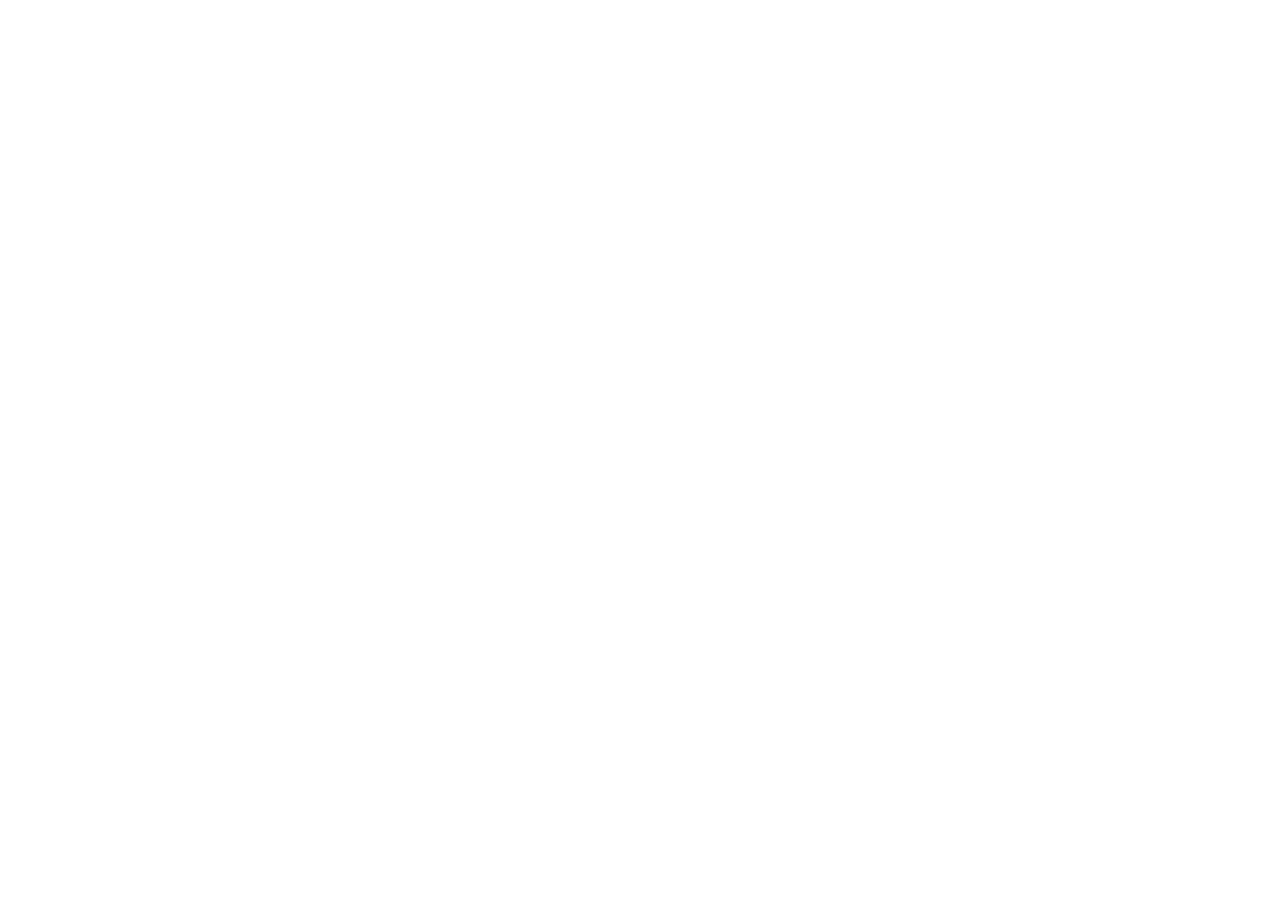
==== index.html @ 8d06d5f8 "add start files" ====
<!DOCTYPE html>
<html lang="en">
<head>
    <meta charset="UTF-8">
    <meta http-equiv="X-UA-Compatible" content="IE=edge">
    <meta name="viewport" content="width=device-width, initial-scale=1.0">
    <title>Document</title>
</head>
<body>
    
</body>
</html>
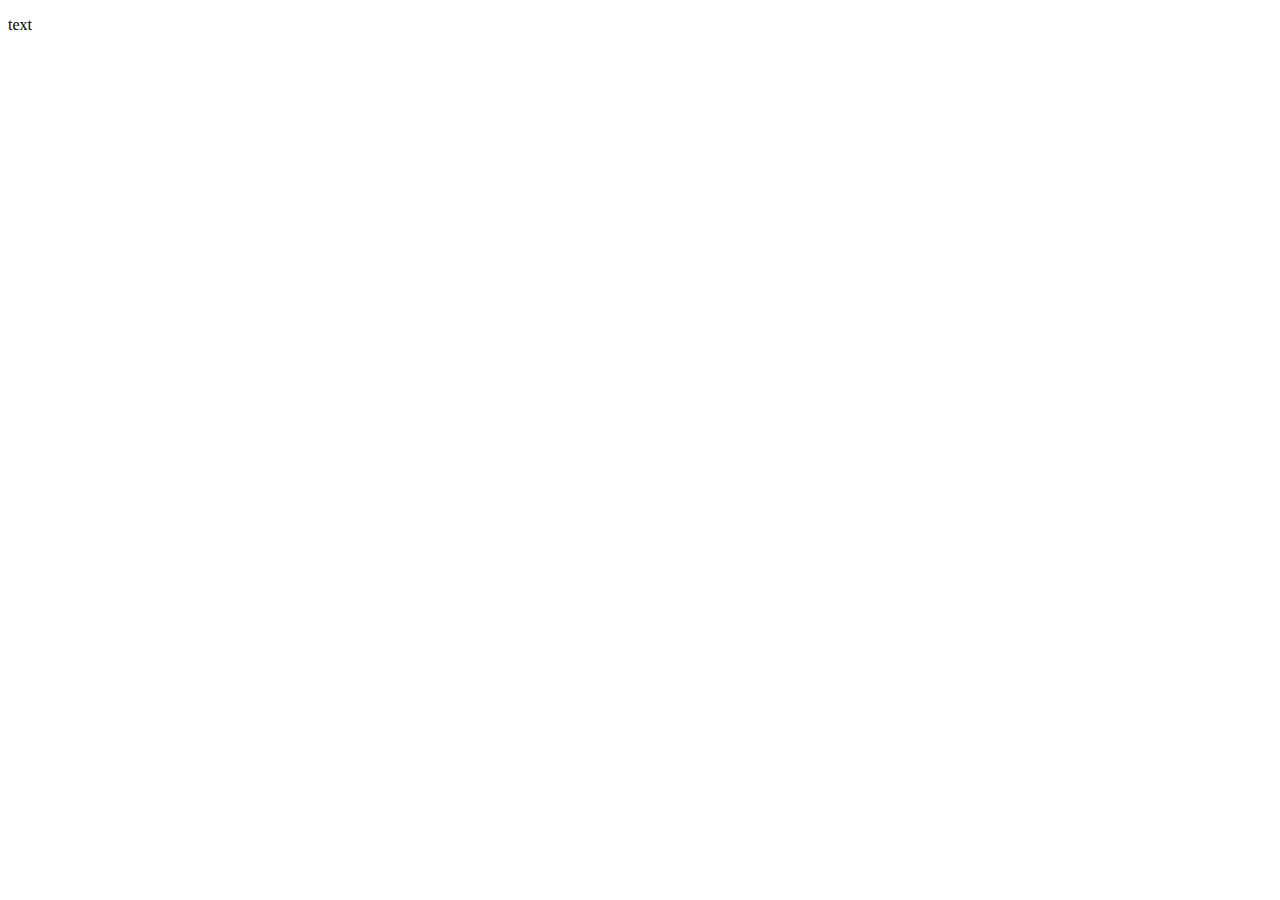
==== commit c056d94f: "start" ====
--- a/index.html
+++ b/index.html
@@ -1,12 +1,27 @@
 <!DOCTYPE html>
 <html lang="en">
-<head>
-    <meta charset="UTF-8">
-    <meta http-equiv="X-UA-Compatible" content="IE=edge">
-    <meta name="viewport" content="width=device-width, initial-scale=1.0">
+  <head>
+    <meta charset="UTF-8" />
+    <meta http-equiv="X-UA-Compatible" content="IE=edge" />
+    <meta name="viewport" content="width=device-width, initial-scale=1.0" />
+    <link
+      href="https://cdn.jsdelivr.net/npm/bootstrap@5.2.3/dist/css/bootstrap.min.css"
+      rel="stylesheet"
+      integrity="sha384-rbsA2VBKQhggwzxH7pPCaAqO46MgnOM80zW1RWuH61DGLwZJEdK2Kadq2F9CUG65"
+      crossorigin="anonymous"
+    />
     <title>Document</title>
-</head>
-<body>
-    
-</body>
-</html>+  </head>
+  <body>
+
+
+
+
+<p>text</p>
+    <script
+      src="https://cdn.jsdelivr.net/npm/bootstrap@5.2.3/dist/js/bootstrap.bundle.min.js"
+      integrity="sha384-kenU1KFdBIe4zVF0s0G1M5b4hcpxyD9F7jL+jjXkk+Q2h455rYXK/7HAuoJl+0I4"
+      crossorigin="anonymous"
+    ></script>
+  </body>
+</html>
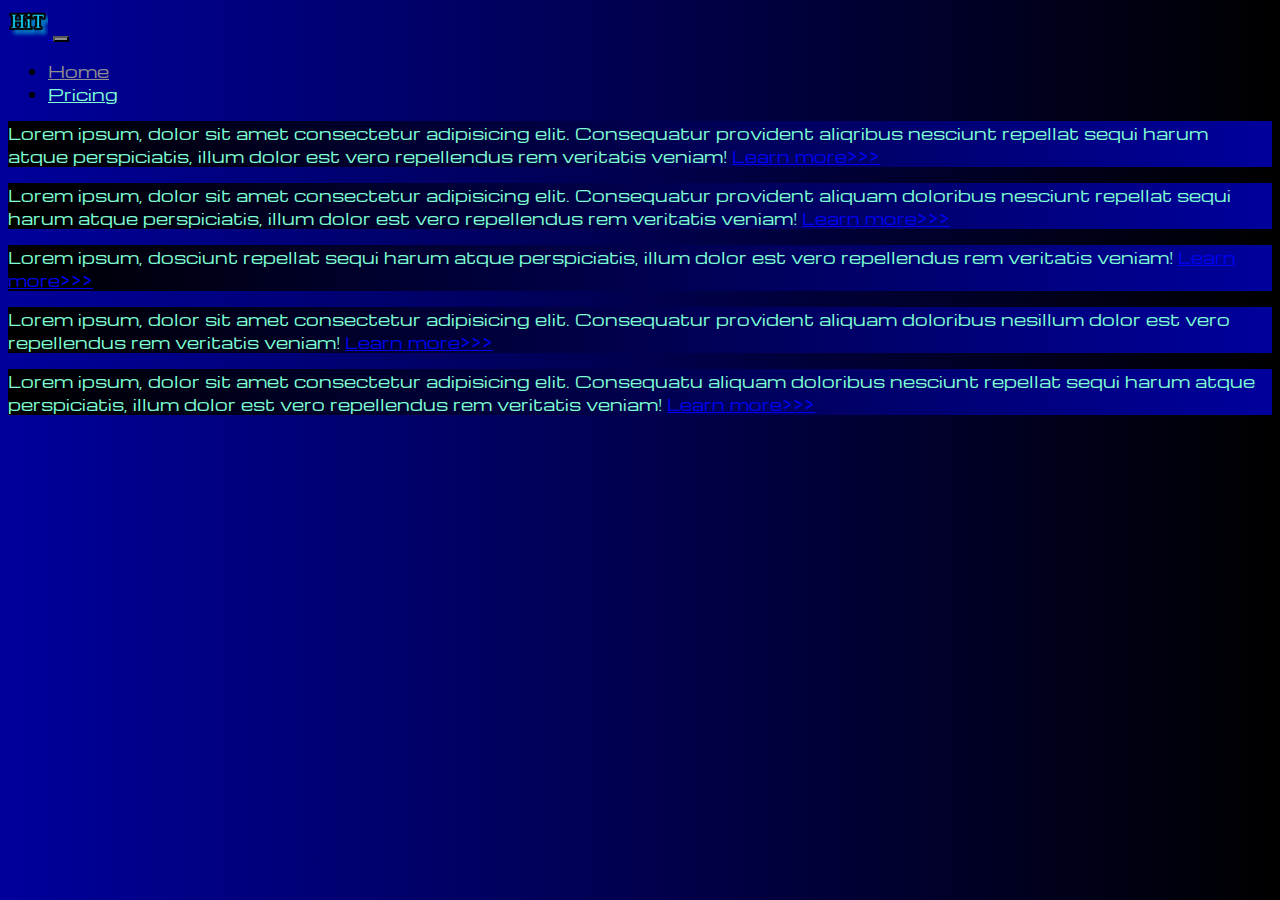
==== commit 2c1b60cd: "pricing full" ====
--- a/index.html
+++ b/index.html
@@ -10,14 +10,105 @@
       integrity="sha384-rbsA2VBKQhggwzxH7pPCaAqO46MgnOM80zW1RWuH61DGLwZJEdK2Kadq2F9CUG65"
       crossorigin="anonymous"
     />
-    <title>Document</title>
+    <link rel="stylesheet" href="./source/styles/mycss.css" />
+    <title>Home</title>
   </head>
   <body>
+    <header>
+      <nav class="navbar navbar-expand-lg bg-dark">
+        <div class="container-fluid">
+          <a class="navbar-brand" href="./index.html">
+            <img src="./source/images/logo.png" alt="logo" />
+          </a>
+          <button
+            class="navbar-toggler"
+            type="button"
+            data-bs-toggle="collapse"
+            data-bs-target="#navbarNav"
+            aria-controls="navbarNav"
+            aria-expanded="false"
+            aria-label="Toggle navigation"
+          >
+            <span class="navbar-toggler-icon"></span>
+          </button>
+          <div class="collapse navbar-collapse" id="navbarNav">
+            <ul class="navbar-nav">
+              <li class="nav-item">
+                <a
+                  class="nav-link active"
+                  aria-current="page"
+                  href="./index.html"
+                  >Home</a
+                >
+              </li>
 
+              <li class="nav-item">
+                <a class="nav-link" href="./pricing.html">Pricing</a>
+              </li>
+            </ul>
+          </div>
+        </div>
+      </nav>
+    </header>
 
+    <section>
+      <div class="container-fluid mt-4">
+        <div class="row">
+          <div class="col-lg-1"></div>
 
+          <div class="col-lg-8 col-md-12">
+            <div class="row"></div>
+          </div>
 
-<p>text</p>
+          <div class="col-lg-3 col-md-12">
+            <div class="row px-2">
+              <div class="col-lg-12 sidebar my-4">
+                <p>
+                  Lorem ipsum, dolor sit amet consectetur adipisicing elit.
+                  Consequatur provident aliqribus nesciunt repellat sequi harum
+                  atque perspiciatis, illum dolor est vero repellendus rem
+                  veritatis veniam! <a href="#">Learn more>>></a>
+                </p>
+              </div>
+              <div class="col-lg-12 sidebar my-4">
+                <p>
+                  Lorem ipsum, dolor sit amet consectetur adipisicing elit.
+                  Consequatur provident aliquam doloribus nesciunt repellat
+                  sequi harum atque perspiciatis, illum dolor est vero
+                  repellendus rem veritatis veniam!
+                  <a href="#">Learn more>>></a>
+                </p>
+              </div>
+              <div class="col-lg-12 sidebar my-4">
+                <p>
+                  Lorem ipsum, dosciunt repellat sequi harum atque perspiciatis,
+                  illum dolor est vero repellendus rem veritatis veniam!
+                  <a href="#">Learn more>>></a>
+                </p>
+              </div>
+              <div class="col-lg-12 sidebar my-4">
+                <p>
+                  Lorem ipsum, dolor sit amet consectetur adipisicing elit.
+                  Consequatur provident aliquam doloribus nesillum dolor est
+                  vero repellendus rem veritatis veniam!
+                  <a href="#">Learn more>>></a>
+                </p>
+              </div>
+              <div class="col-lg-12 sidebar my-4">
+                <p>
+                  Lorem ipsum, dolor sit amet consectetur adipisicing elit.
+                  Consequatu aliquam doloribus nesciunt repellat sequi harum
+                  atque perspiciatis, illum dolor est vero repellendus rem
+                  veritatis veniam! <a href="#">Learn more>>></a>
+                </p>
+              </div>
+            </div>
+          </div>
+        </div>
+      </div>
+    </section>
+
+    <footer></footer>
     <script
       src="https://cdn.jsdelivr.net/npm/bootstrap@5.2.3/dist/js/bootstrap.bundle.min.js"
       integrity="sha384-kenU1KFdBIe4zVF0s0G1M5b4hcpxyD9F7jL+jjXkk+Q2h455rYXK/7HAuoJl+0I4"
--- a/source/styles/mycss.css
+++ b/source/styles/mycss.css
@@ -0,0 +1,37 @@
+@import url('https://fonts.googleapis.com/css?family=Michroma&display=swap');
+
+body {
+    font-family: Michroma, serif;
+    background: linear-gradient(90deg, #00009c 0%, #000000 100%);
+}
+
+.nav-link {
+    color: aquamarine;
+}
+
+.navbar-nav .nav-link.active {
+    color: rgb(143, 142, 142);
+}
+
+.navbar-brand img {
+    width: 40px;
+}
+
+.navbar-toggler {
+    background-color: rgb(143, 142, 142);
+}
+
+.sidebar {
+    color: aquamarine;
+    background: linear-gradient(270deg, #00009c 0%, #000000 100%);
+}
+
+.card {
+    background: linear-gradient(270deg, #00009c 0%, #000000 100%);
+    
+}
+
+.card a{
+    text-decoration: none;
+    color: aquamarine;
+}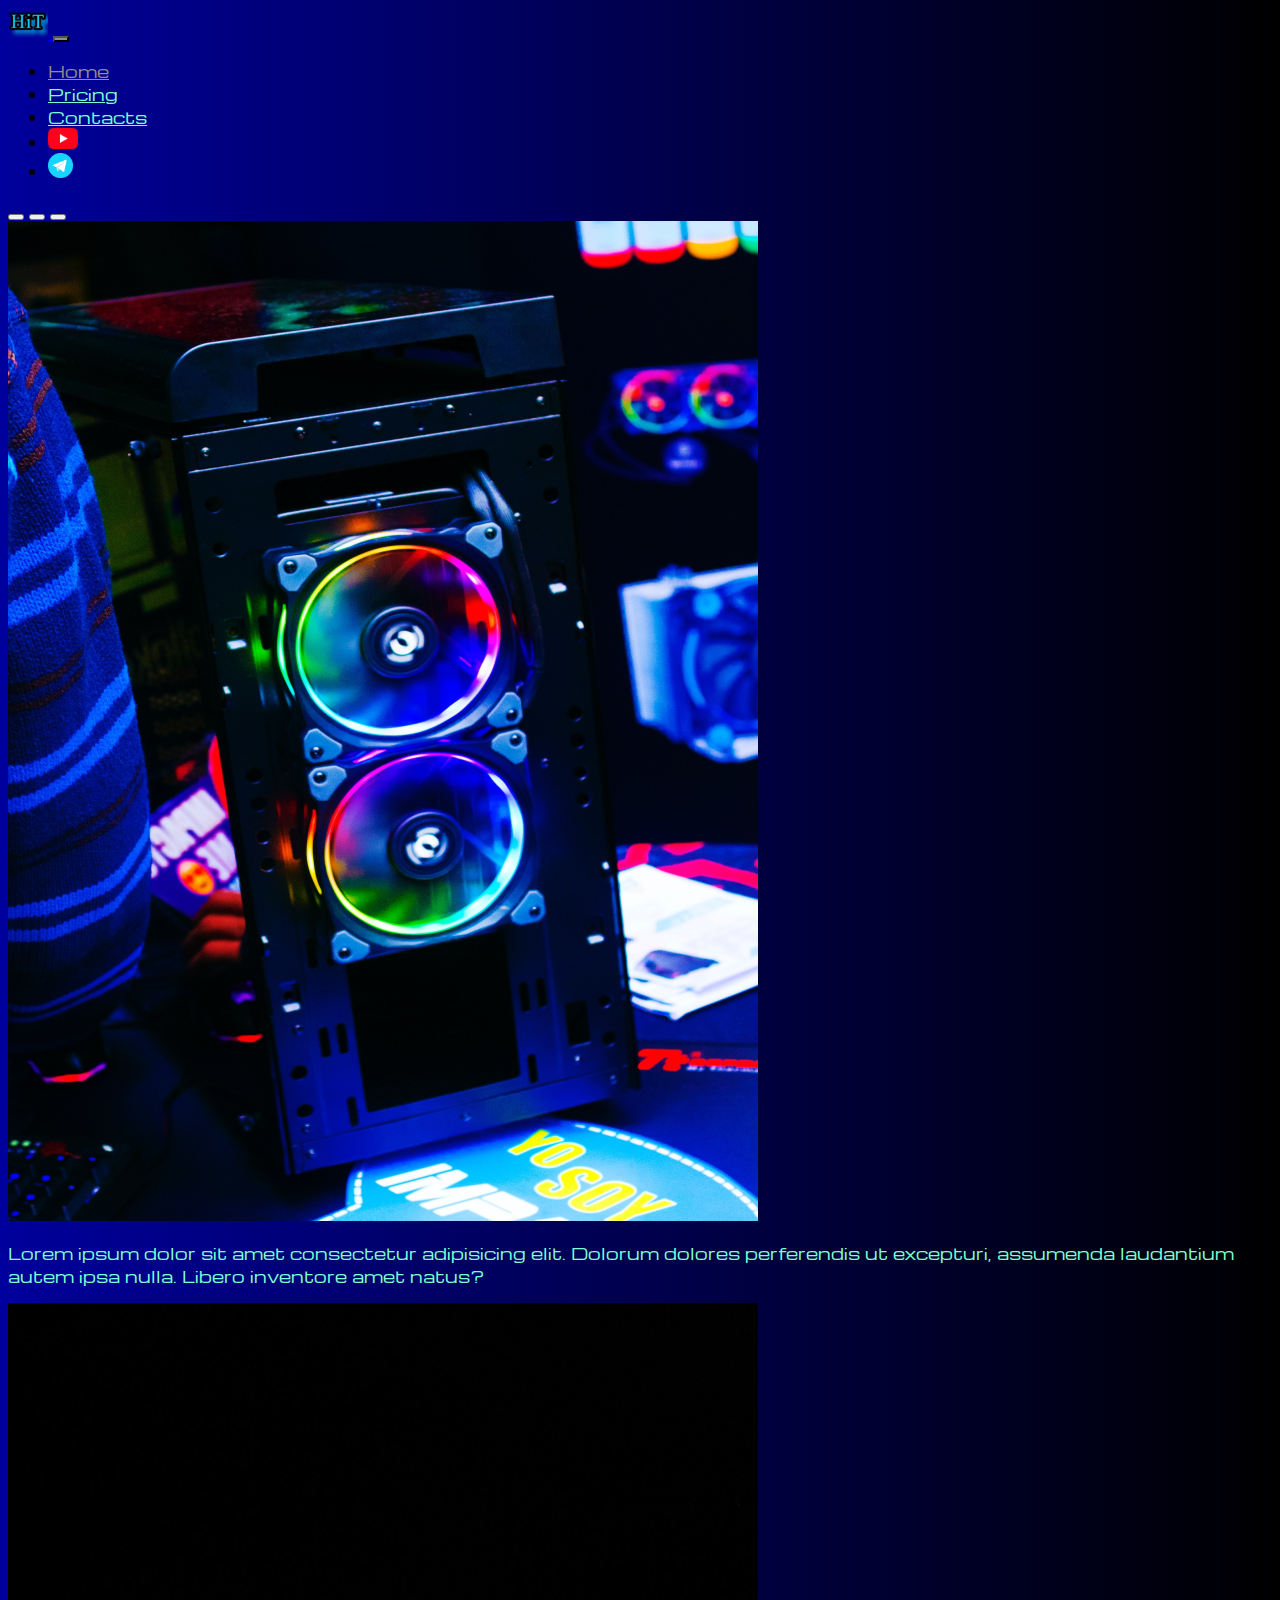
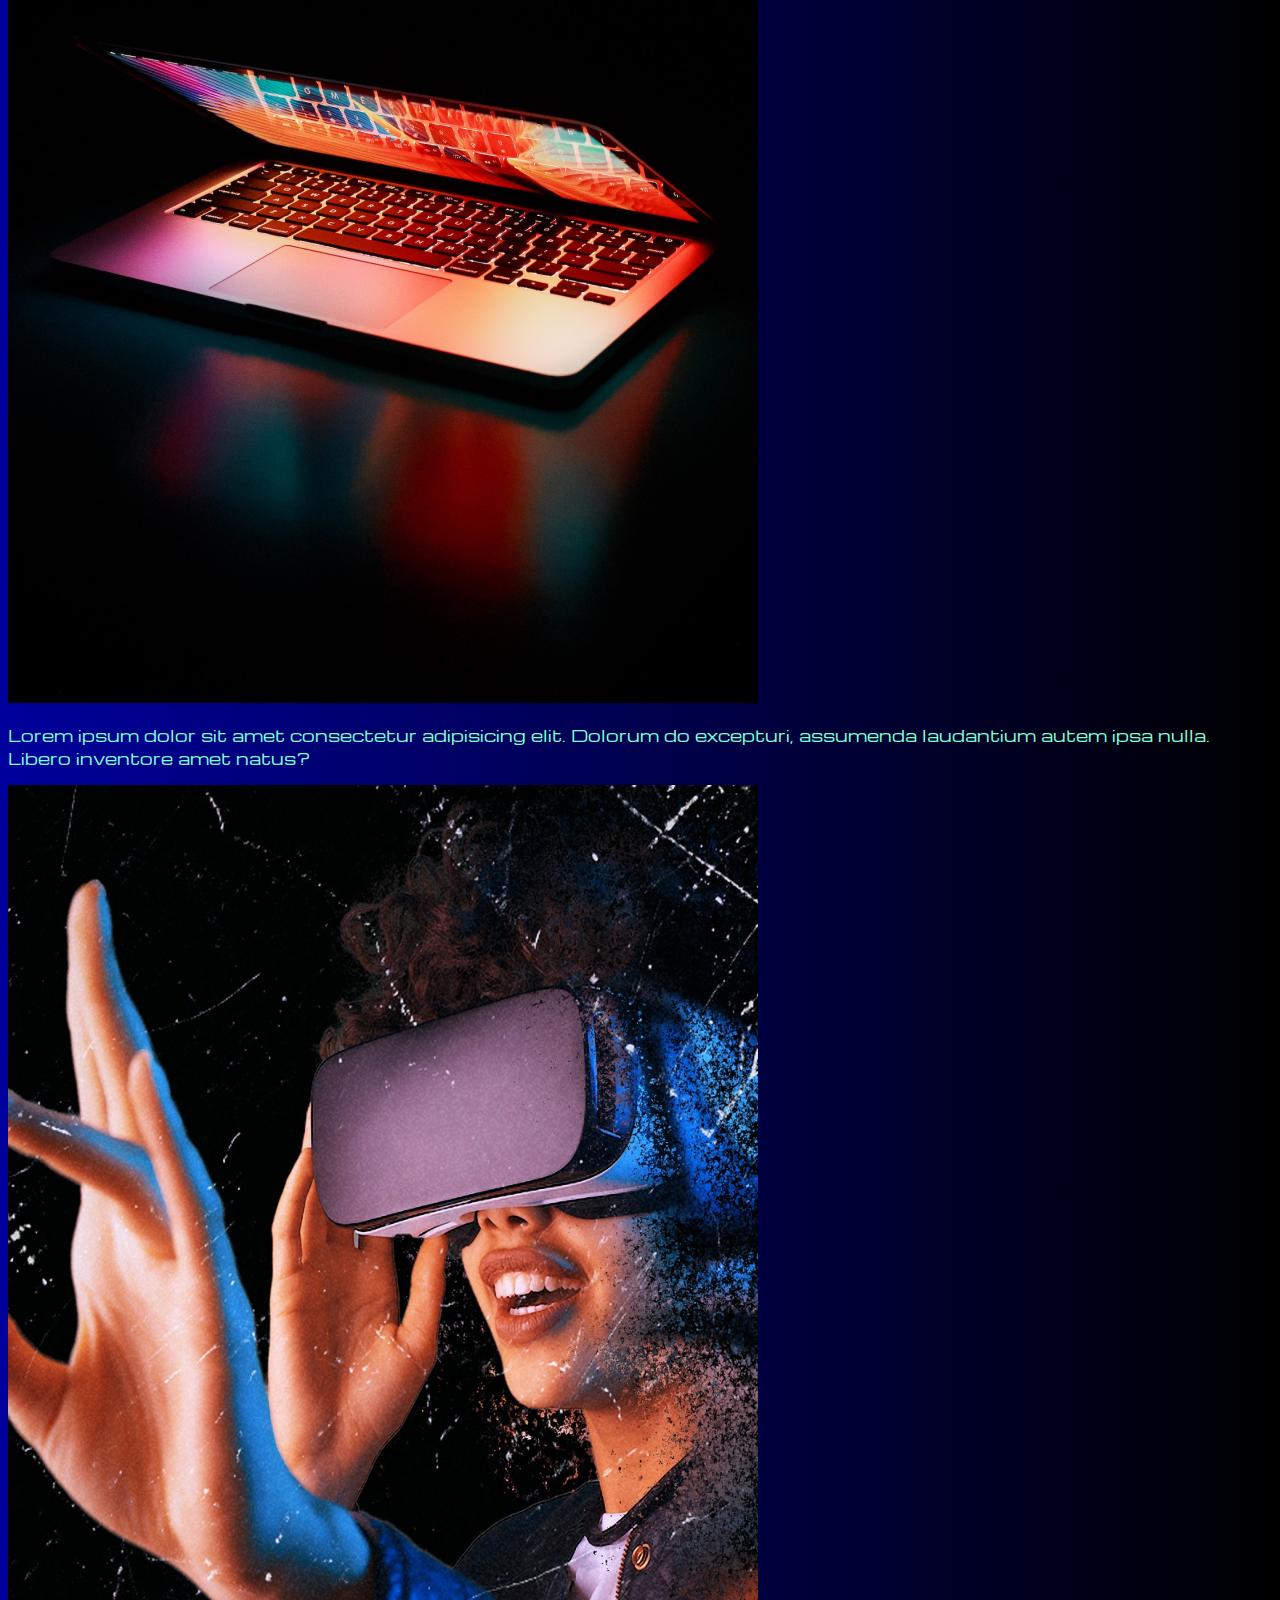
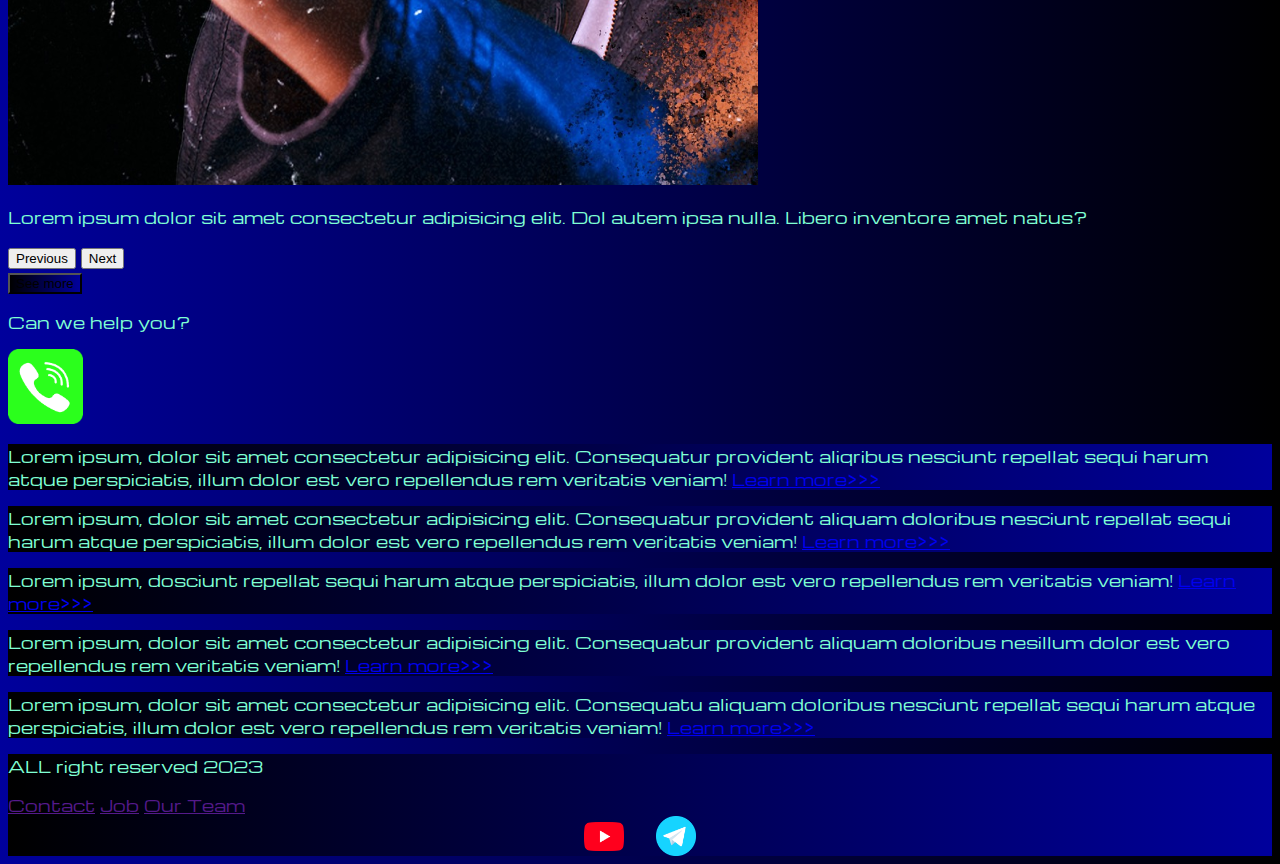
==== commit 9f744585: "done" ====
--- a/index.html
+++ b/index.html
@@ -11,8 +11,28 @@
       crossorigin="anonymous"
     />
     <link rel="stylesheet" href="./source/styles/mycss.css" />
-    <title>Home</title>
+    <link
+      rel="apple-touch-icon"
+      sizes="180x180"
+      href="./source/files/favicon_io/apple-touch-icon.png"
+    />
+    <link
+      rel="icon"
+      type="image/png"
+      sizes="32x32"
+      href="./source/files/favicon_io/favicon-32x32.png"
+    />
+    <link
+      rel="icon"
+      type="image/png"
+      sizes="16x16"
+      href="./source/files/favicon_io/favicon-16x16.png"
+    />
+    <link rel="manifest" href="./source/files/favicon_io/site.webmanifest" />
+
+    <title>HiT</title>
   </head>
+
   <body>
     <header>
       <nav class="navbar navbar-expand-lg bg-dark">
@@ -45,6 +65,27 @@
               <li class="nav-item">
                 <a class="nav-link" href="./pricing.html">Pricing</a>
               </li>
+              <li class="nav-item">
+                <a class="nav-link" href="#">Contacts</a>
+              </li>
+              <li class="nav-item">
+                <a class="nav-link" href="#">
+                  <img
+                    style="width: 30px"
+                    src="./source/images/yt.png"
+                    alt=""
+                  />
+                </a>
+              </li>
+              <li class="nav-item">
+                <a class="nav-link" href="#">
+                  <img
+                    style="width: 25px"
+                    src="./source/images/tg.png"
+                    alt=""
+                  />
+                </a>
+              </li>
             </ul>
           </div>
         </div>
@@ -57,7 +98,145 @@
           <div class="col-lg-1"></div>
 
           <div class="col-lg-8 col-md-12">
-            <div class="row"></div>
+            <div class="row">
+              <div
+                id="carouselExampleIndicators"
+                class="carousel slide"
+                data-bs-ride="true"
+              >
+                <div class="carousel-indicators">
+                  <button
+                    type="button"
+                    data-bs-target="#carouselExampleIndicators"
+                    data-bs-slide-to="0"
+                    class="active"
+                    aria-current="true"
+                    aria-label="Slide 1"
+                  ></button>
+                  <button
+                    type="button"
+                    data-bs-target="#carouselExampleIndicators"
+                    data-bs-slide-to="1"
+                    aria-label="Slide 2"
+                  ></button>
+                  <button
+                    type="button"
+                    data-bs-target="#carouselExampleIndicators"
+                    data-bs-slide-to="2"
+                    aria-label="Slide 3"
+                  ></button>
+                </div>
+                <div class="carousel-inner">
+                  <div class="carousel-item active">
+                    <div class="d-block w-100">
+                      <div class="row">
+                        <div class="col-lg-6 col-md-6">
+                          <img
+                            src="./source/images/gaming pc.png"
+                            class="w-100"
+                            alt=""
+                          />
+                        </div>
+                        <div class="col-lg-6 col-md-6 slide-text">
+                          <p>
+                            Lorem ipsum dolor sit amet consectetur adipisicing
+                            elit. Dolorum dolores perferendis ut excepturi,
+                            assumenda laudantium autem ipsa nulla. Libero
+                            inventore amet natus?
+                          </p>
+                        </div>
+                      </div>
+                    </div>
+                  </div>
+                  <div class="carousel-item">
+                    <div class="d-block w-100">
+                      <div class="row">
+                        <div class="col-lg-6 col-md-6t">
+                          <img
+                            src="./source/images/laptop.png"
+                            class="w-100"
+                            alt=""
+                          />
+                        </div>
+                        <div class="col-lg-6 col-md-6 slide-text">
+                          <p>
+                            Lorem ipsum dolor sit amet consectetur adipisicing
+                            elit. Dolorum do excepturi, assumenda laudantium
+                            autem ipsa nulla. Libero inventore amet natus?
+                          </p>
+                        </div>
+                      </div>
+                    </div>
+                  </div>
+                  <div class="carousel-item">
+                    <div class="d-block w-100">
+                      <div class="row">
+                        <div class="col-lg-6 col-md-6t">
+                          <img
+                            src="./source/images/vr.png"
+                            class="w-100"
+                            alt=""
+                          />
+                        </div>
+                        <div class="col-lg-6 col-md-6 slide-text">
+                          <p>
+                            Lorem ipsum dolor sit amet consectetur adipisicing
+                            elit. Dol autem ipsa nulla. Libero inventore amet
+                            natus?
+                          </p>
+                        </div>
+                      </div>
+                    </div>
+                  </div>
+                </div>
+                <button
+                  class="carousel-control-prev"
+                  type="button"
+                  data-bs-target="#carouselExampleIndicators"
+                  data-bs-slide="prev"
+                >
+                  <span
+                    class="carousel-control-prev-icon"
+                    aria-hidden="true"
+                  ></span>
+                  <span class="visually-hidden">Previous</span>
+                </button>
+                <button
+                  class="carousel-control-next"
+                  type="button"
+                  data-bs-target="#carouselExampleIndicators"
+                  data-bs-slide="next"
+                >
+                  <span
+                    class="carousel-control-next-icon"
+                    aria-hidden="true"
+                  ></span>
+                  <span class="visually-hidden">Next</span>
+                </button>
+              </div>
+
+              <div class="col-lg-12 col-md-12 text-center mt-4">
+                <button
+                  type="button"
+                  class="btn btn-outline-primary btn-lg my-4"
+                >
+                  See more
+                </button>
+              </div>
+
+              <div class="col-lg-12 col-md-12 text-center mt-4">
+                <p>Can we help you?</p>
+              </div>
+
+              <div class="col-lg-12 col-md-12 text-center">
+                <img
+                  class="call-anim"
+                  style="width: 75px"
+                  src="./source/images/phone.png"
+                  alt=""
+                />
+              </div>
+            </div>
           </div>
 
           <div class="col-lg-3 col-md-12">
@@ -108,7 +287,32 @@
       </div>
     </section>
 
-    <footer></footer>
+    <footer class="mt-4">
+      <div class="container-fluid">
+        <div class="row">
+          <div class="col-lg-4 col-md-12 footer-text text-center">
+            <p>ALL right reserved 2023</p>
+          </div>
+          <div class="col-lg-4 col-md-12 footer-text text-center">
+            <a href="">Contact</a>
+            <a href="">Job</a>
+            <a href="">Our Team</a>
+          </div>
+          <div class="col-lg-4 col-md-12 media-links">
+            <img
+              style="width: 40px; margin-inline: 1em"
+              src="./source/images/yt.png"
+              alt=""
+            />
+            <img
+              style="width: 40px; margin-inline: 1em"
+              src="./source/images/tg.png"
+              alt=""
+            />
+          </div>
+        </div>
+      </div>
+    </footer>
     <script
       src="https://cdn.jsdelivr.net/npm/bootstrap@5.2.3/dist/js/bootstrap.bundle.min.js"
       integrity="sha384-kenU1KFdBIe4zVF0s0G1M5b4hcpxyD9F7jL+jjXkk+Q2h455rYXK/7HAuoJl+0I4"
--- a/source/styles/mycss.css
+++ b/source/styles/mycss.css
@@ -1,37 +1,97 @@
-@import url('https://fonts.googleapis.com/css?family=Michroma&display=swap');
+@import url("https://fonts.googleapis.com/css?family=Michroma&display=swap");
 
 body {
-    font-family: Michroma, serif;
-    background: linear-gradient(90deg, #00009c 0%, #000000 100%);
+  font-family: Michroma, serif;
+  background: linear-gradient(90deg, #00009c 0%, #000000 100%);
+}
+
+p {
+    color: aquamarine;
 }
 
 .nav-link {
-    color: aquamarine;
+  color: aquamarine;
 }
 
 .navbar-nav .nav-link.active {
-    color: rgb(143, 142, 142);
+  color: rgb(143, 142, 142);
 }
 
 .navbar-brand img {
-    width: 40px;
+  width: 40px;
 }
 
 .navbar-toggler {
-    background-color: rgb(143, 142, 142);
+  background-color: rgb(143, 142, 142);
 }
 
 .sidebar {
-    color: aquamarine;
-    background: linear-gradient(270deg, #00009c 0%, #000000 100%);
+  color: aquamarine;
+  background: linear-gradient(270deg, #00009c 0%, #000000 100%);
 }
 
 .card {
-    background: linear-gradient(270deg, #00009c 0%, #000000 100%);
-    
+  background: linear-gradient(270deg, #00009c 0%, #000000 100%);
 }
 
-.card a{
-    text-decoration: none;
-    color: aquamarine;
-}+.card a {
+  text-decoration: none;
+  color: aquamarine;
+}
+
+.slide-text,
+.footer-text {
+  color: aquamarine;
+  margin: auto;
+}
+
+footer,
+.btn-outline-primary {
+  background: linear-gradient(270deg, #00009c 0%, #000000 100%);
+}
+
+.media-links {
+  display: flex;
+  justify-content: center;
+  align-items: center;
+}
+
+.call-anim {
+    animation: myAnim 3s ease 0s infinite normal forwards;
+}
+
+@keyframes myAnim {
+	0%,
+	100% {
+		transform: translateX(0%);
+		transform-origin: 50% 50%;
+	}
+
+	15% {
+		transform: translateX(-30px) rotate(-6deg);
+	}
+
+	30% {
+		transform: translateX(15px) rotate(6deg);
+	}
+
+	45% {
+		transform: translateX(-15px) rotate(-3.6deg);
+	}
+
+	60% {
+		transform: translateX(9px) rotate(2.4deg);
+	}
+
+	75% {
+		transform: translateX(-6px) rotate(-1.2deg);
+	}
+}
+
+@media (max-width: 755px) {
+  .carousel-indicators {
+    display: none;
+  }
+}
+
+
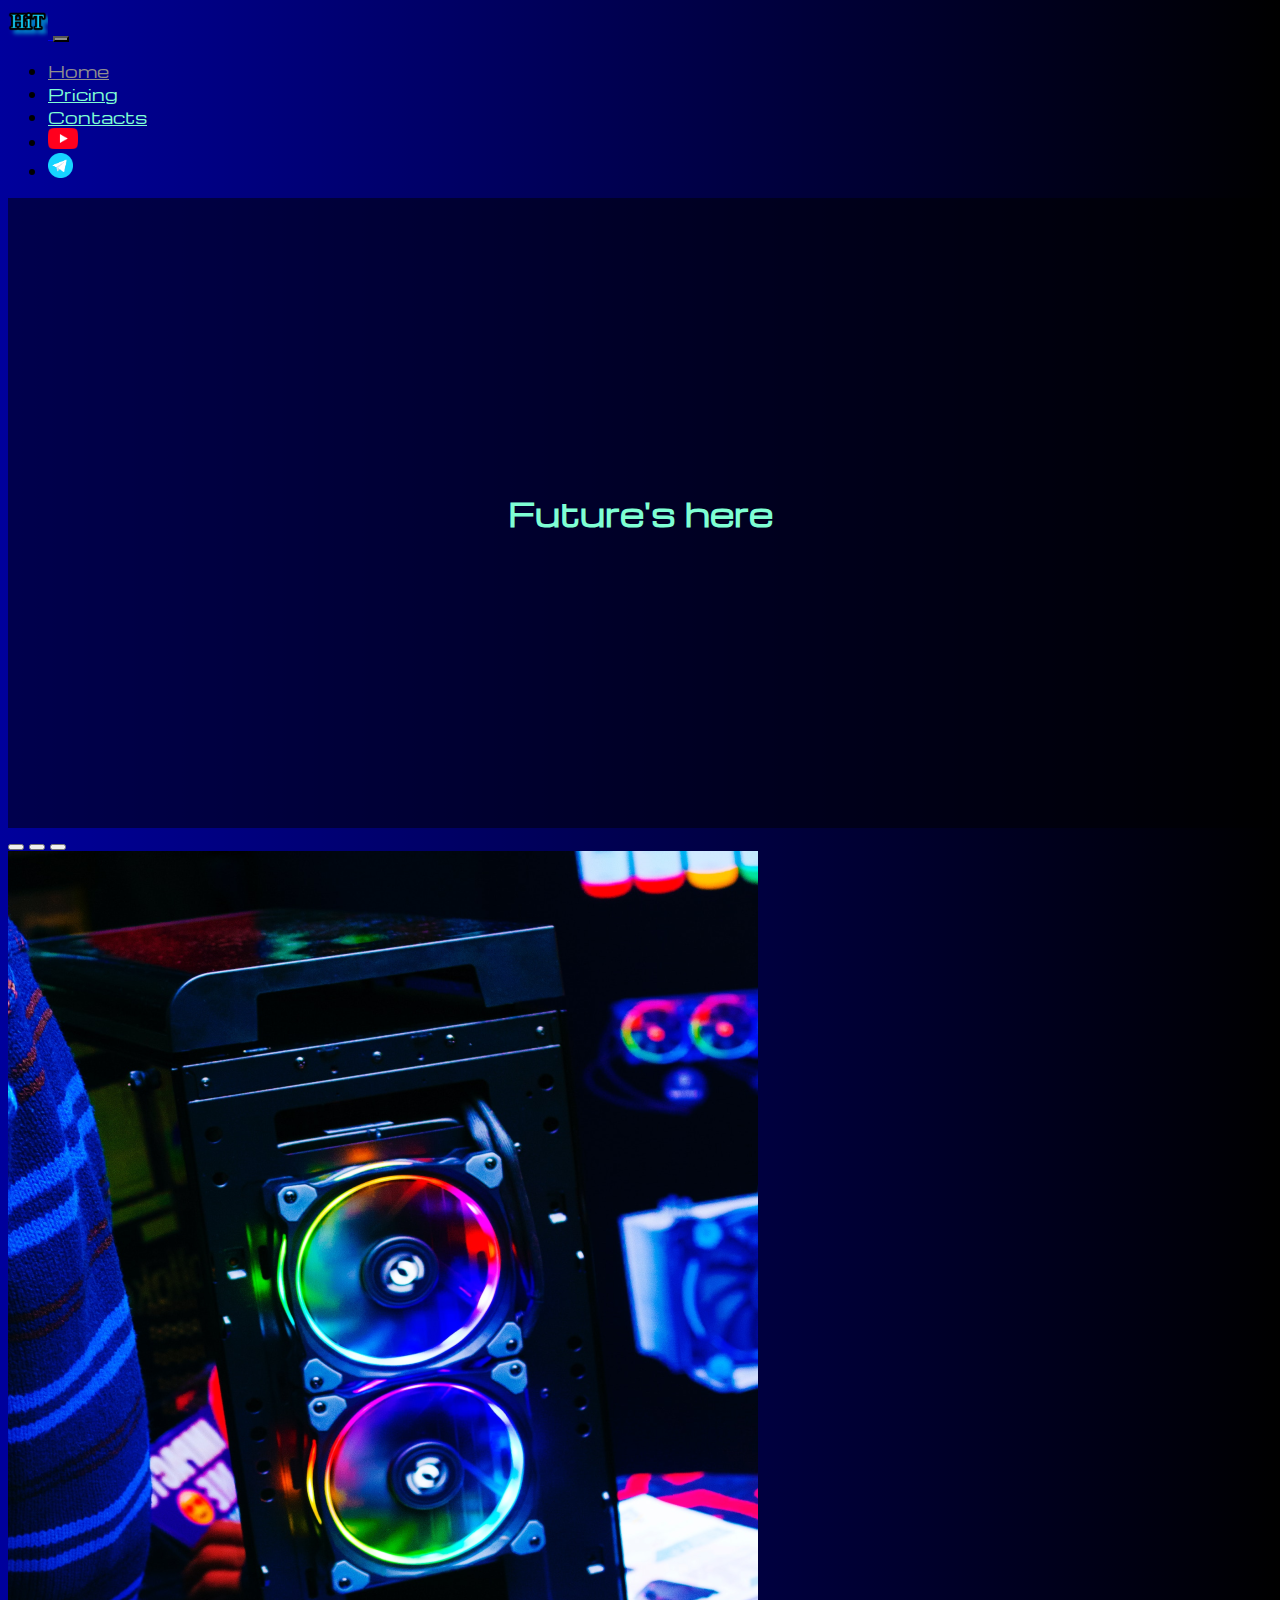
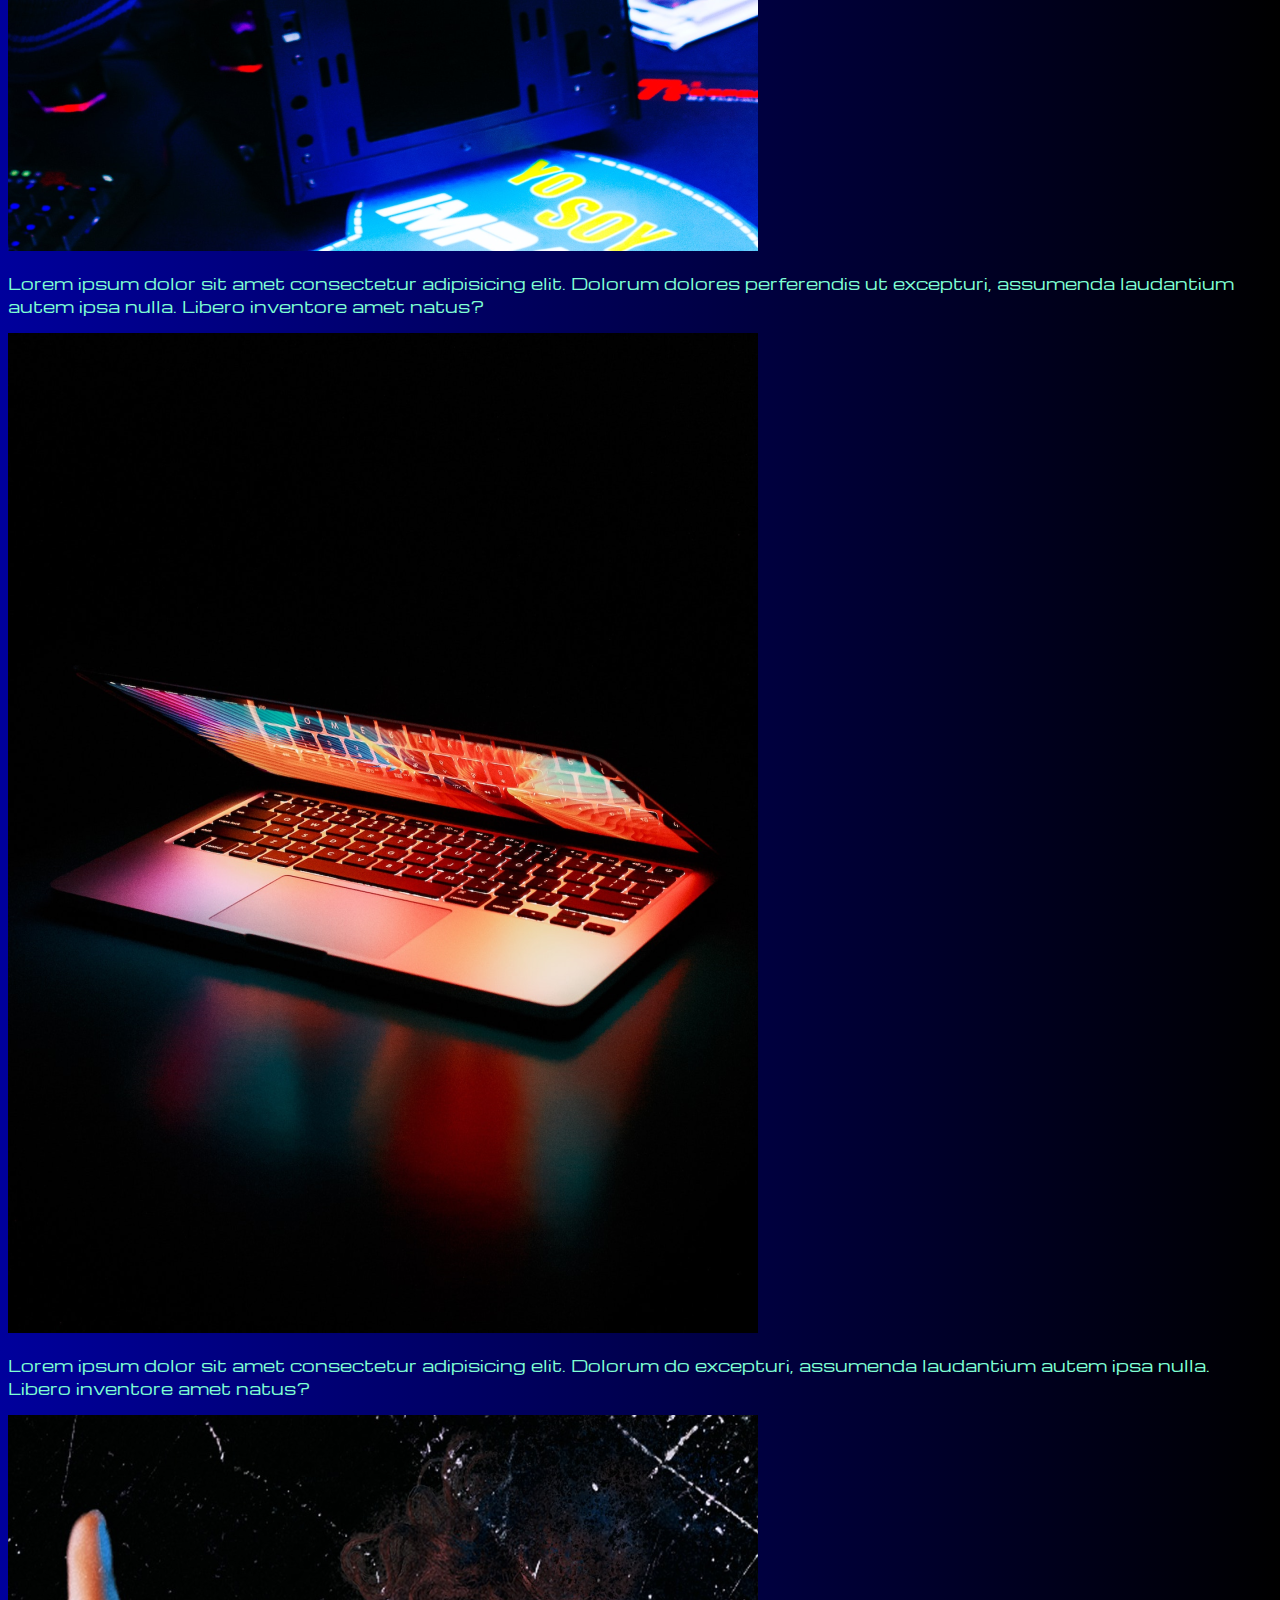
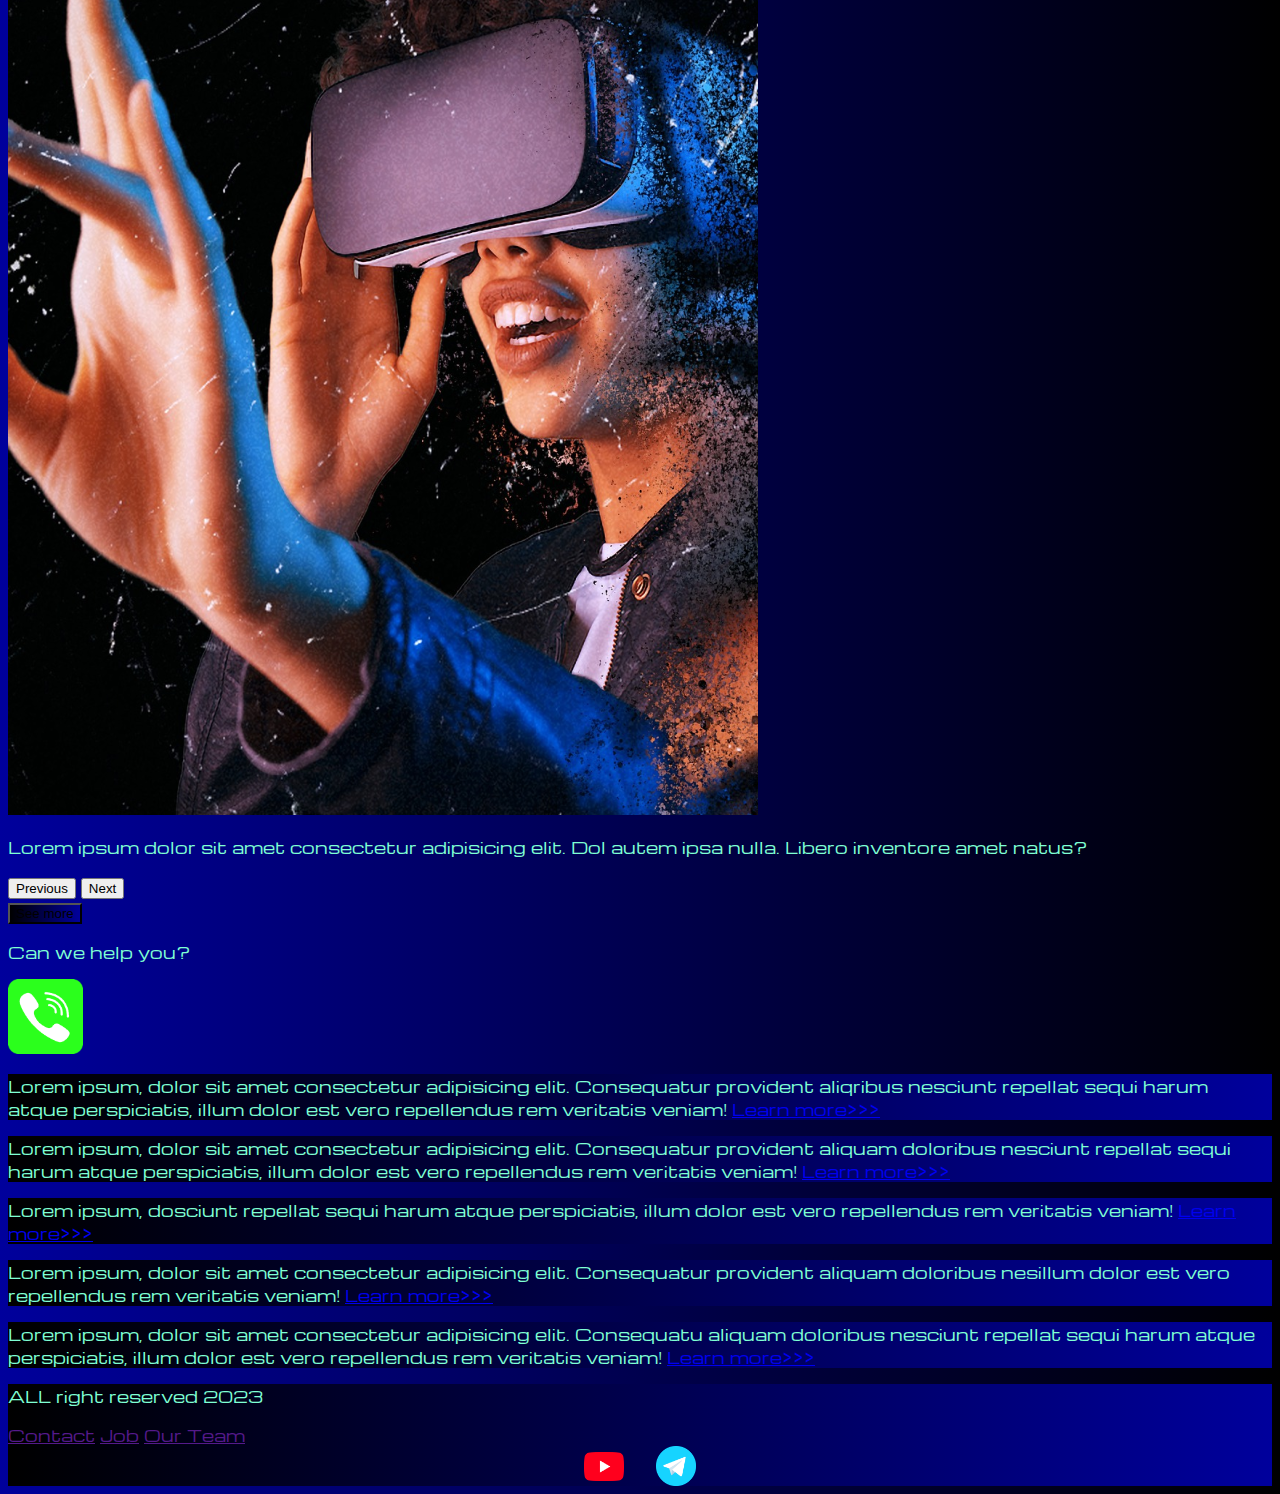
==== commit 351299ab: "add video bg" ====
--- a/index.html
+++ b/index.html
@@ -11,6 +11,8 @@
       crossorigin="anonymous"
     />
     <link rel="stylesheet" href="./source/styles/mycss.css" />
+    <link rel="stylesheet" href="./source/styles/bg-video.css" />
+
     <link
       rel="apple-touch-icon"
       sizes="180x180"
@@ -93,6 +95,20 @@
     </header>
 
     <section>
+      <div class="bg-video">
+        <video
+          src="./source/files/video-bg.mp4"
+          type="video/mp4"
+          autoplay
+          muted
+          loop
+        ></video>
+        <div class="effect"></div>
+        <div class="video-text">
+          <h1>Future's here</h1>
+        </div>
+      </div>
+
       <div class="container-fluid mt-4">
         <div class="row">
           <div class="col-lg-1"></div>
--- a/source/styles/bg-video.css
+++ b/source/styles/bg-video.css
@@ -0,0 +1,34 @@
+.bg-video {
+  width: 100%;
+  height: 70vh;
+  position: relative;
+  display: flex;
+  justify-content: center;
+  align-items: center;
+}
+
+.bg-video video {
+  width: 100%;
+  height: 70vh;
+  position: absolute;
+  top: 0;
+  left: 0;
+  object-fit: cover;
+  z-index: 1;
+}
+
+.video-text {
+  color: aquamarine;
+  z-index: 2;
+}
+
+.effect {
+  width: 100%;
+  height: 70vh;
+  position: absolute;
+  top: 0;
+  left: 0;
+  object-fit: cover;
+  z-index: 2;
+  background-color: rgba(0, 0, 0, 0.5);
+}
